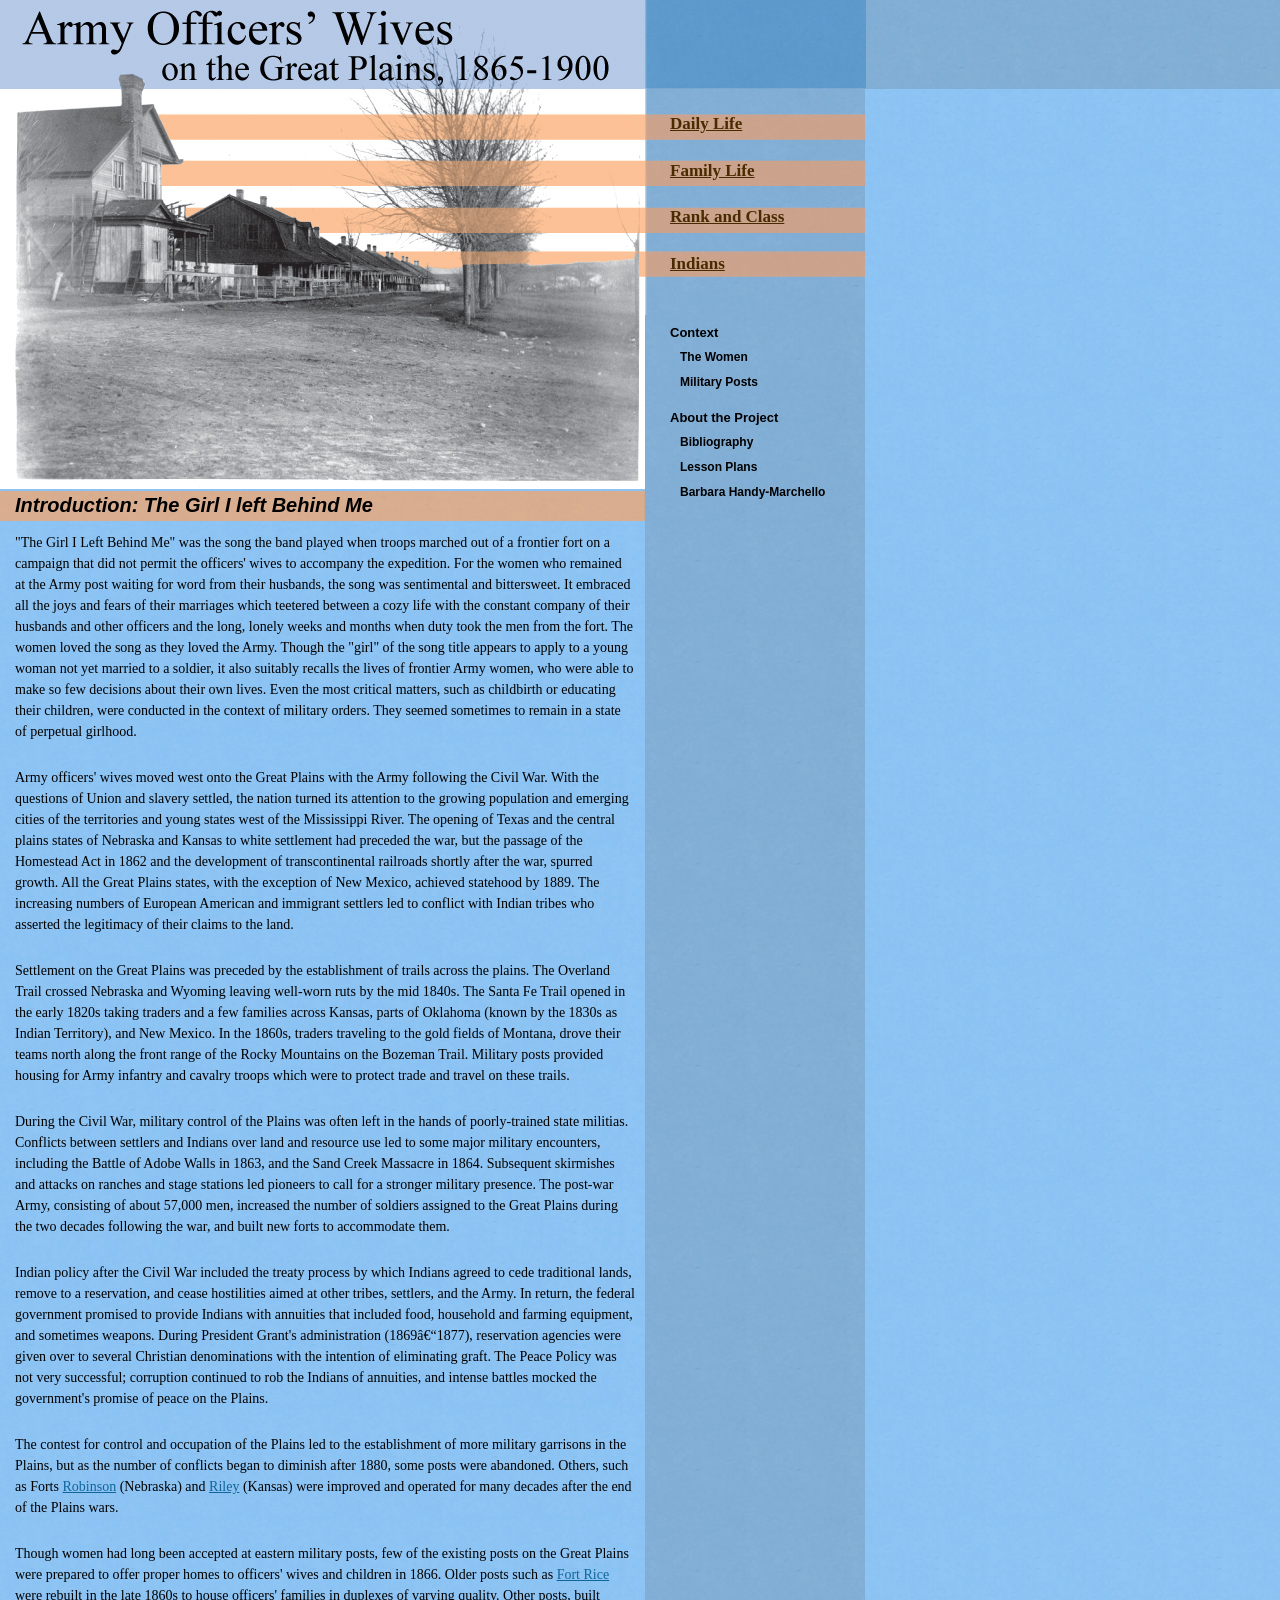
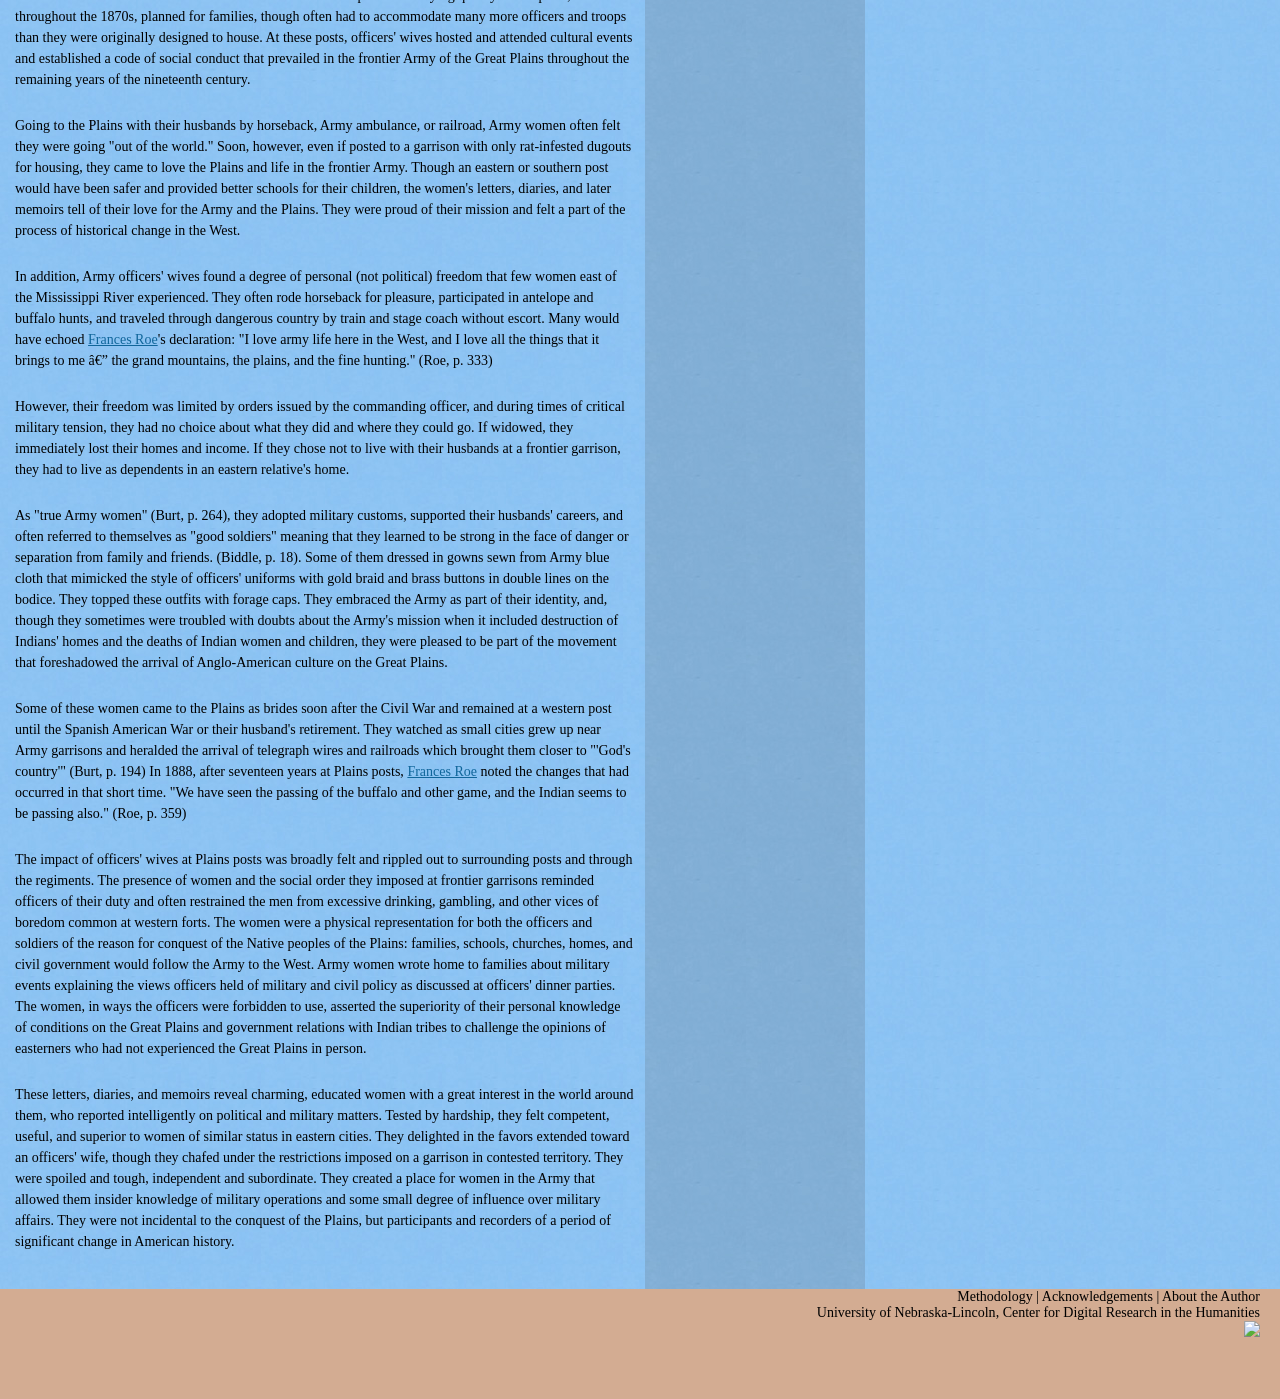
==== index.html @ 0c243e0d "init" ====
<!DOCTYPE html PUBLIC "-//W3C//DTD XHTML 1.0 Transitional//EN" "http://www.w3.org/TR/xhtml1/DTD/xhtml1-transitional.dtd">
<html xmlns="http://www.w3.org/1999/xhtml" xml:lang="en" lang="en">
<head>
<title>Army Officer's Wives on the Great Plains 1865-1900</title>
<meta http-equiv="Content-type" content="text/html; charset=utf-8" />

<link href="css/reset.css" rel="stylesheet" type="text/css" />
<link href="css/layout-front.css" rel="stylesheet" type="text/css" />
<link href="css/aow-front.css" rel="stylesheet" type="text/css" />


</head>
<body>

<div class="blue">
<div class="header">

<h1>Army Officer's Wives on the Great Plains </h1>
</div>
</div>
  
  <div id="page_margins">

    <div id="main">
      <div id="col1">
        <div id="col1_content" class="clearfix">
		<div class="content1">

</div>



<div class="content">

<div class="photo">
<h1> Main Photo </h1>
</div>

<div class="title">
<h1>
Introduction: The Girl I left Behind Me
</h1>
</div>


<p>"The Girl I Left Behind Me" was the song the band played when troops marched out of a frontier fort on a campaign that did not permit the officers' wives to accompany the expedition.  For the women who remained at the Army post waiting for word from their husbands, the song was sentimental and bittersweet.  It embraced all the joys and fears of their marriages which teetered between a cozy life with the constant company of their husbands and other officers and the long, lonely weeks and months when duty took the men from the fort.  The women loved the song as they loved the Army.  Though the "girl" of the song title appears to apply to a young woman not yet married to a soldier, it also suitably recalls the lives of frontier Army women, who were able to make so few decisions about their own lives.  Even the most critical matters, such as childbirth or educating their children, were conducted in the context of military orders. They seemed sometimes to remain in a state of perpetual girlhood.</p>

<p>Army officers' wives moved west onto the Great Plains with the Army following the Civil War.  With the questions of Union and slavery settled, the nation turned its attention to the growing population and emerging cities of the territories and young states west of the Mississippi River.  The opening of Texas and the central plains states of Nebraska and Kansas to white settlement had preceded the war, but the passage of the Homestead Act in 1862 and the development of transcontinental railroads shortly after the war, spurred growth.  All the Great Plains states, with the exception of New Mexico, achieved statehood by 1889.  The increasing numbers of European American and immigrant settlers led to conflict with Indian tribes who asserted the legitimacy of their claims to the land.</p>

<p>Settlement on the Great Plains was preceded by the establishment of trails across the plains.  The Overland Trail crossed Nebraska and Wyoming leaving well-worn ruts by the mid 1840s.  The Santa Fe Trail opened in the early 1820s taking traders and a few families across Kansas, parts of Oklahoma (known by the 1830s as Indian Territory), and New Mexico.  In the 1860s, traders traveling to the gold fields of Montana, drove their teams north along the front range of the Rocky Mountains on the Bozeman Trail.  Military posts provided housing for Army infantry and cavalry troops which were to protect trade and travel on these trails.</p>

<p>During the Civil War, military control of the Plains was often left in the hands of poorly-trained state militias.  Conflicts between settlers and Indians over land and resource use led to some major military encounters, including the Battle of Adobe Walls in 1863, and the Sand Creek Massacre in 1864.  Subsequent skirmishes and attacks on ranches and stage stations led pioneers to call for a stronger military presence.  The post-war Army, consisting of about 57,000 men, increased the number of soldiers assigned to the Great Plains during the two decades following the war, and built new forts to accommodate them.</p>

<p>Indian policy after the Civil War included the treaty process by which Indians agreed to cede traditional lands, remove to a reservation, and cease hostilities aimed at other tribes, settlers, and the Army.  In return, the federal government promised to provide Indians with annuities that included food, household and farming equipment, and sometimes weapons.  During President Grant's administration (1869â€“1877), reservation agencies were given over to several Christian denominations with the intention of eliminating graft.  The Peace Policy was not very successful; corruption continued to rob the Indians of annuities, and intense battles mocked the government's promise of peace on the Plains.</p>

<p>The contest for control and occupation of the Plains led to the establishment of more military garrisons in the Plains, but as the number of conflicts began to diminish after 1880, some posts were abandoned.  Others, such as Forts <a href="http://plainshumanities.unl.edu/army_officers_wives/military_posts#robinson" title="See Fort Description">Robinson</a> (Nebraska) and <a href="http://plainshumanities.unl.edu/army_officers_wives/military_posts#riley" title="See Fort Description">Riley</a> (Kansas) were improved and operated for many decades after the end of the Plains wars.</p>

<p>Though women had long been accepted at eastern military posts, few of the existing posts on the Great Plains were prepared to offer proper homes to officers' wives and children in 1866.  Older posts such as <a href="http://plainshumanities.unl.edu/army_officers_wives/military_posts#rice" title="See Fort Description">Fort Rice</a> were rebuilt in the late 1860s to house officers' families in duplexes of varying quality.  Other posts, built throughout the 1870s, planned for families, though often had to accommodate many more officers and troops than they were originally designed to house.  At these posts, officers' wives hosted and attended cultural events and established a code of social conduct that prevailed in the frontier Army of the Great Plains throughout the remaining years of the nineteenth century.</p> 

<p>Going to the Plains with their husbands by horseback, Army ambulance, or railroad, Army women often felt they were going "out of the world."  Soon, however, even if posted to a garrison with only rat-infested dugouts for housing, they came to love the Plains and life in the frontier Army.  Though an eastern or southern post would have been safer and provided better schools for their children, the women's letters, diaries, and later memoirs tell of their love for the Army and the Plains.   They were proud of their mission and felt a part of the process of historical change in the West.</p>

<p>In addition, Army officers' wives found a degree of personal (not political) freedom that few women east of the Mississippi River experienced.  They often rode horseback for pleasure, participated in antelope and buffalo hunts, and traveled through dangerous country by train and stage coach without escort.  Many would have echoed <a href="http://plainshumanities.unl.edu/army_officers_wives/biographies#roe.f" title="See Biorgraphy">Frances Roe</a>'s declaration: "I love army life here in the West, and I love all the things that it brings to me â€” the grand mountains, the plains, and the fine hunting." (Roe, p. 333)</p>

<p>However, their freedom was limited by orders issued by the commanding officer, and during times of critical military tension, they had no choice about what they did and where they could go.  If widowed, they immediately lost their homes and income.  If they chose not to live with their husbands at a frontier garrison, they had to live as dependents in an eastern relative's home.</p>

<p>As "true Army women" (Burt, p. 264), they adopted military customs, supported their husbands' careers, and often referred to themselves as "good soldiers" meaning that they learned to be strong in the face of danger or separation from family and friends. (Biddle, p. 18).  Some of them dressed in gowns sewn from Army blue cloth that mimicked the style of officers' uniforms with gold braid and brass buttons in double lines on the bodice.  They topped these outfits with forage caps.  They embraced the Army as part of their identity, and, though they sometimes were troubled with doubts about the Army's mission when it included destruction of Indians' homes and the deaths of Indian women and children, they were pleased to be part of the movement that foreshadowed the arrival of Anglo-American culture on the Great Plains.</p>

<p>Some of these women came to the Plains as brides soon after the Civil War and remained at a western post until the Spanish American War or their husband's retirement.  They watched as small cities grew up near Army garrisons and heralded the arrival of telegraph wires and railroads which brought them closer to "'God's country'" (Burt, p. 194)  In 1888, after seventeen years at Plains posts,  <a href="http://plainshumanities.unl.edu/army_officers_wives/biographies#roe.f" title="See Biorgraphy">Frances Roe</a> noted the changes that had occurred in that short time.  "We have seen the passing of the buffalo and other game, and the Indian seems to be passing also."  (Roe, p. 359)</p>

<p>The impact of officers' wives at Plains posts was broadly felt and rippled out to surrounding posts and through the regiments.  The presence of women and the social order they imposed at frontier garrisons reminded officers of their duty and often restrained the men from excessive drinking, gambling, and other vices of boredom common at western forts.  The women were a physical representation for both the officers and soldiers of the reason for conquest of the Native peoples of the Plains:  families, schools, churches, homes, and civil government would follow the Army to the West.  Army women wrote home to families about military events explaining the views officers held of military and civil policy as discussed at officers' dinner parties.  The women, in ways the officers were forbidden to use, asserted the superiority of their personal knowledge of conditions on the Great Plains and government relations with Indian tribes to challenge the opinions of easterners who had not experienced the Great Plains in person.</p>

<p>These letters, diaries, and memoirs reveal charming, educated women with a great interest in the world around them, who reported intelligently on political and military matters.  Tested by hardship, they felt competent, useful, and superior to women of similar status in eastern cities.  They delighted in the favors extended toward an officers' wife, though they chafed under the restrictions imposed on a garrison in contested territory.  They were spoiled and tough, independent and subordinate.  They created a place for women in the Army that allowed them insider knowledge of military operations and some small degree of influence over military affairs.  They were not incidental to the conquest of the Plains, but participants and recorders of a period of significant change in American history.</p>

</div>

        </div>
      </div>
      <div id="col3">
        <div id="col3_content" class="clearfix">

<div class="lists">
<div class="list1">
	<ul>
		<li><a href="daily_life/">Daily Life </a> </li>
		<li><a href="family_life/">Family Life</a></li>
		<li><a href="rank_and_class/">Rank and Class</a></li>
		<li><a href="indians/">Indians</a></li>
	</ul>
</div>

<div class="list2">

	<p class="bold">Context</p>

	<ul>
		<li><a href="biographies">The Women</a> </li>
		<li><a href="military_posts">Military Posts</a></li>

	</ul>
	
	<p class="bold">About the Project</p>
	
	<ul>
		<li><a href="bibliography">Bibliography</a></li>
		<li><a href="lesson_plans">Lesson Plans</a></li>
		<li><a href="http://plainshumanities.unl.edu/army_officers_wives/about/barbara_handy-marchello">Barbara Handy-Marchello</a></li>
	</ul>
	
</div>
<div style="clear: both;"></div>
</div>

        </div>
       
      </div>
    </div>
    
  </div>
  <!--<div class="ne">
  <img src="../../adam/army wives/vectors/ne.jpg"  />
  </div>-->
<div class="footer"><h4><a href="http://plainshumanities.unl.edu/army_officers_wives/about/methodology">Methodology</a> | 
	<a href="http://plainshumanities.unl.edu/army_officers_wives/about/acknowledgements">Acknowledgements</a> | 
	<a href="http://plainshumanities.unl.edu/army_officers_wives/about/barbara_handy-marchello">About the Author</a></h4><h4><a href="http://www.unl.edu">University of Nebraska-Lincoln</a>, <a href="http://cdrh.unl.edu">Center for Digital Research in the Humanities</a></h4><img src="http://plainshumanities.unl.edu/army_officers_wives/web-images/unl_logo.gif" class="right"/></div>

</body>
</html>
---- css/layout-front.css ----
@charset "UTF-8";
/**
 * "Yet Another Multicolumn Layout" - (X)HTML/CSS Framework
 * (en) Template for designing a screen layout
 * (de) Gestaltungsvorlage fr die Erstellung eines Screenlayouts
 *
 * @file		basemod_draft.css
 * @creator		YAML Builder v0.3 Preview
 * @link		http://builder.yaml.de
 */

@media all
{
 /**
  * Design of the Basic Layout | Gestaltung des YAML Basis-Layouts
  *
  * @section layout-basics
  */

  /* Page margins and background | Randbereiche & Seitenhintergrund */
  body {  }

  /* Layout: Width, Background, Border | Layout: Breite, Hintergrund, Rahmen */
  #page_margins { width: 865px; min-width: 740px; max-width: 90em }
  #header {   }
  #topnav {   }
  #footer {   }


 /**
  * Formatting of the Content Area | Formatierung der Inhaltsbereichs
  *
  * @section layout-main
  */

  #col1 { float: left; width:645px}
  #col2 { display:none}
  #col3 { width: auto; margin-left:645px; height:100%}
  #col1_content { padding: 0 0px 0 0px }
  #col3_content { padding: 0 0px 0 0px }


 /**
  * Design of Additional Layout Elements | Gestaltung weiterer Layoutelemente
  *
  * @section layout-misc
  */

}
---- css/aow-front.css ----
/* CSS Document */
/* army wives 1st page */

div.header {height:89px; background:url(../web-images/headeralt.jpg) top left no-repeat }
div.blue {background:url(../web-images/darkblue.jpg) repeat }
div.header h1 {display:none}
div.header h3 {display:none}
body { color:#000000; font-family:"Times New Roman", Times, serif;  background:url(../web-images/blue.jpg) repeat; background-color:#88C2E6 } 

div.lists {height:2800px}

div.list2 {font:Arial, Helvetica, sans-serif; font-size:12px}
div.photo { width:645px; height:400px; background:url(../web-images/photo.jpg) top left no-repeat}
div.photo h1 { display:none}
div.title {width:645px; height:33px; background:url(../web-images/title.jpg) left no-repeat}
div.title h1 {font-family:Arial, Helvetica, sans-serif; font-style:italic; font-weight:bold; font-size:20px; padding-left:15px; padding-top:5px}
div.content p {font-size:14px; padding:10px 10px 15px 15px; line-height:1.5em}
div.lists {background:url(../web-images/darkblue.jpg) repeat}
div.list1 a:link {color:#492B01}
div.list1 a:visited {color:#492B01}
div.list1 a:hover {color:#FFFFFF}
div.list1 {background:url(../web-images/lines.jpg)}
div.list1 li{height:23.5px; margin-bottom:23px}
div.list1 {padding-top:25px; padding-left:25px; font-size:17px; font-weight:bold; padding-bottom:15px}
div.list2  li{height:25px; margin-left:10px; font-family:Arial, Helvetica, sans-serif; font-weight:bold}
div.list2 a:link {color:#000000; text-decoration:none}
div.list2 a:visited {color:#3e2f18; text-decoration:none}
div.list2 a:hover {color:#FFFFFF; text-decoration:underline}
div.list2 {padding-left:25px}
/*div.ne {margin-top:-70; float:right}*/




div.footer {background-color:#D3AC92; font-size:14px; clear:both; text-align:right; padding-right:20px; height: 110px;}
div.footer a {text-decoration:none}
div.footer a:link {color:#000000}
div.footer a:visited {color:#000000}
div.footer a:hover {color:#FFFFFF}

p.bold {font-family:Arial, Helvetica, sans-serif; font-weight:bold; margin:10px 0px 10px 0px; font-size:13px}
div.content a:link {color:#10669b}
div.content a:visited {color:#00568b}
div.content a:hover {color:#d2e8f6}
.right {float: right}
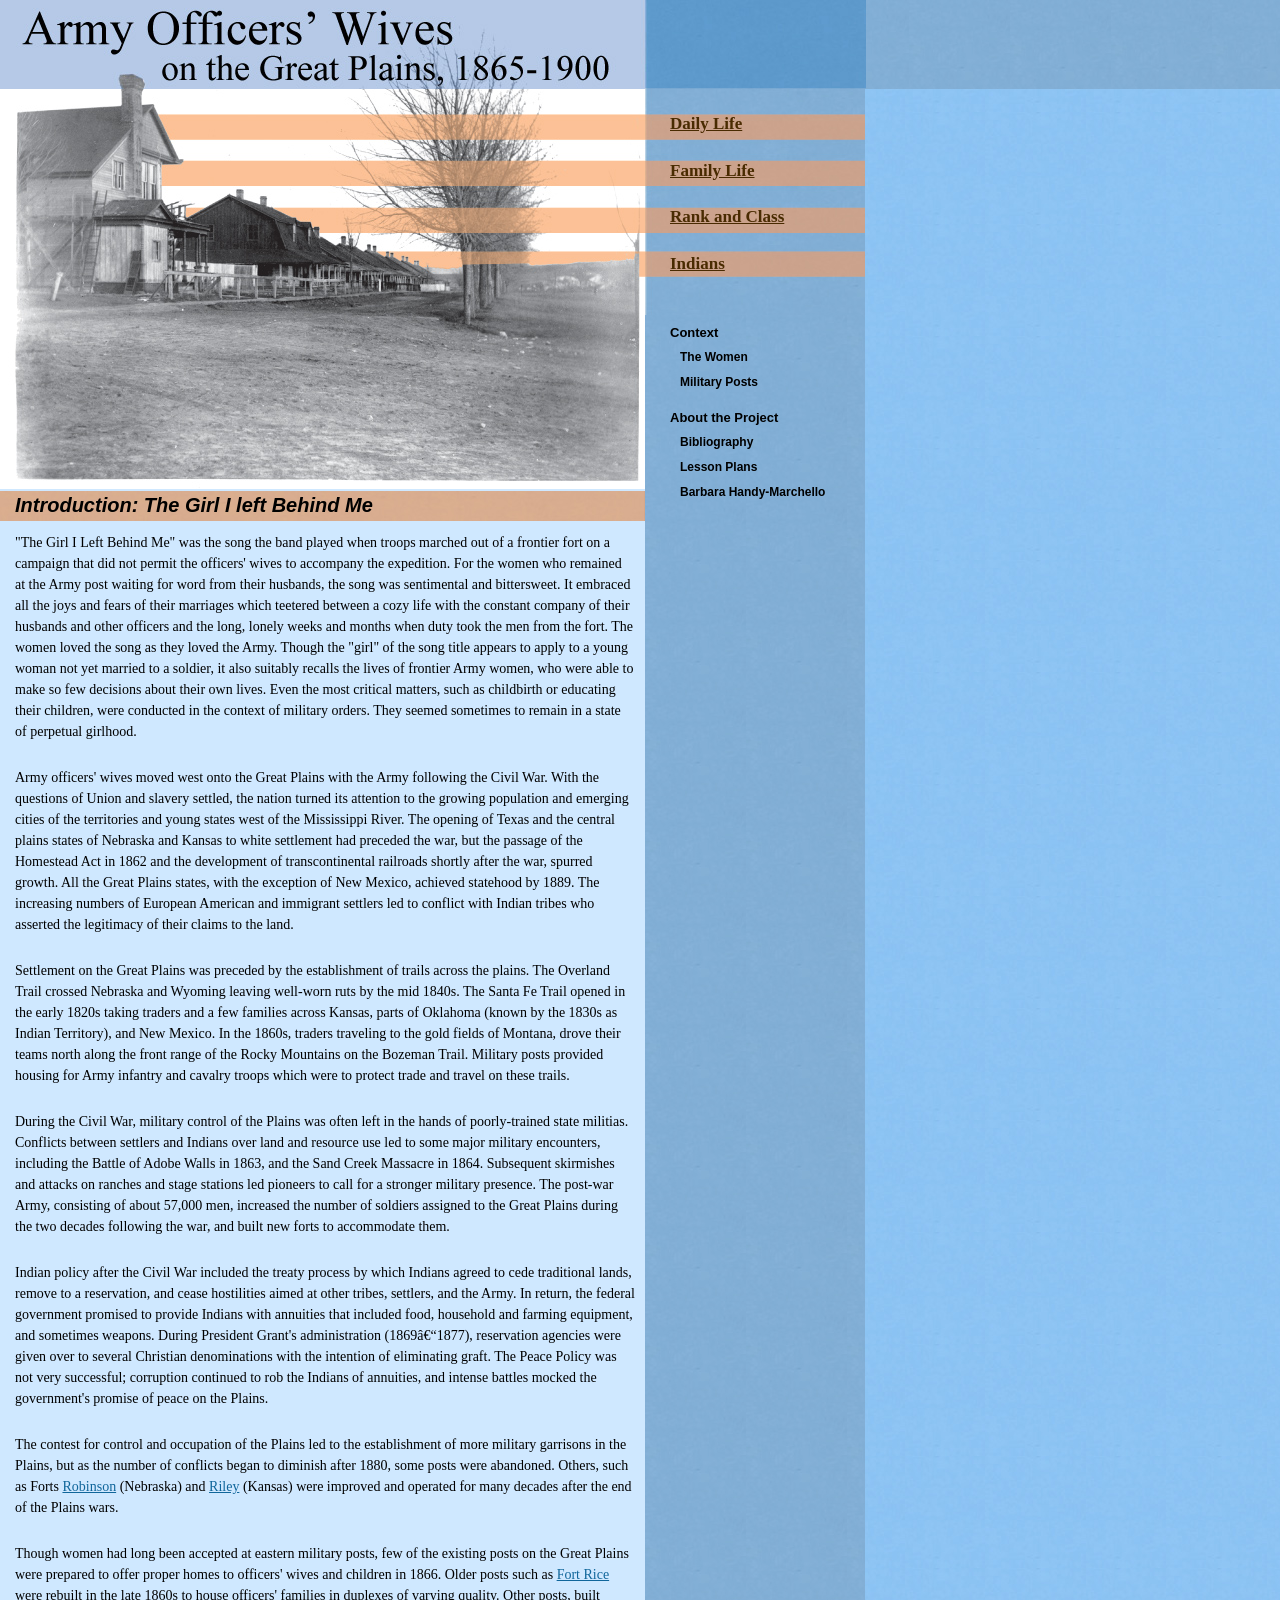
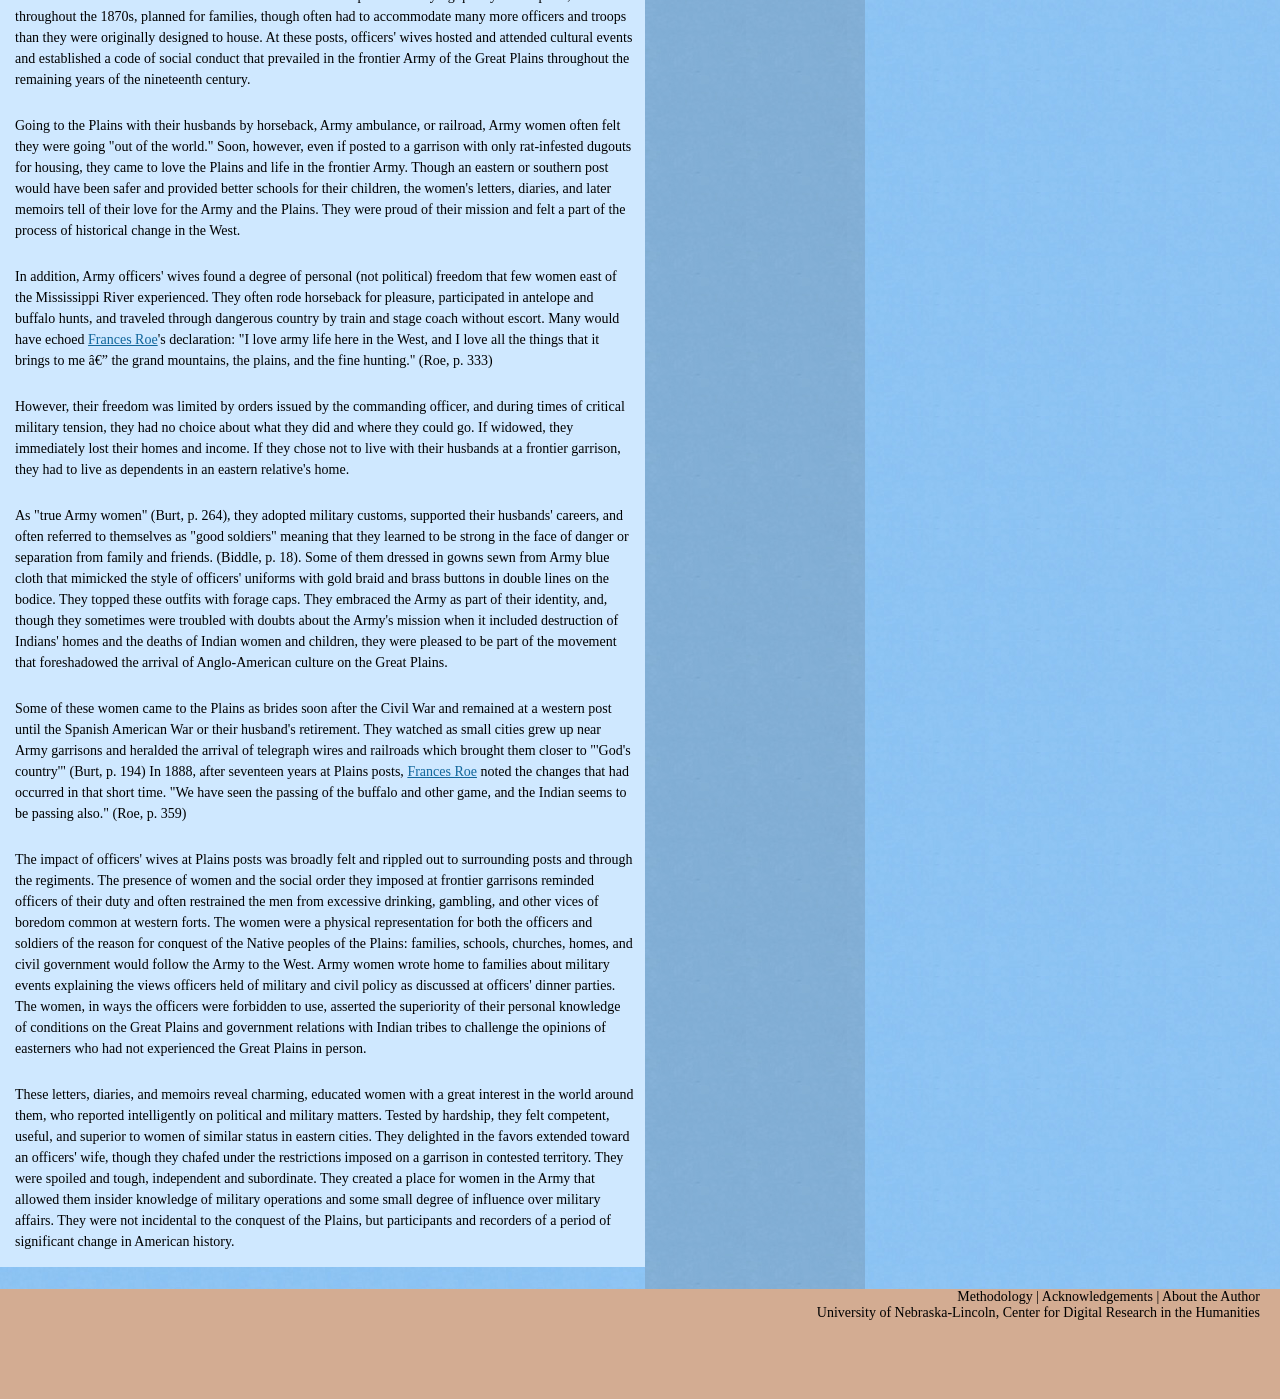
==== commit 812d4d07: "Fix home colors and headings" ====
--- a/index.html
+++ b/index.html
@@ -12,14 +12,15 @@
 </head>
 <body>
 
-<div class="blue">
+<header class="blue">
 <div class="header">
+<a class="sr-only sr-only-focusable skip-link" href="#main">Skip to main content</a>
 
 <h1>Army Officer's Wives on the Great Plains </h1>
 </div>
-</div>
+</header>
   
-  <div id="page_margins">
+  <main id="page_margins">
 
     <div id="main">
       <div id="col1">
@@ -33,7 +34,7 @@
 <div class="content">
 
 <div class="photo">
-<h1> Main Photo </h1>
+	&nbsp;
 </div>
 
 <div class="title">
@@ -115,13 +116,10 @@
       </div>
     </div>
     
-  </div>
-  <!--<div class="ne">
-  <img src="../../adam/army wives/vectors/ne.jpg"  />
-  </div>-->
-<div class="footer"><h4><a href="http://plainshumanities.unl.edu/army_officers_wives/about/methodology">Methodology</a> | 
+  </main>
+<footer class="footer"><p><a href="http://plainshumanities.unl.edu/army_officers_wives/about/methodology">Methodology</a> | 
 	<a href="http://plainshumanities.unl.edu/army_officers_wives/about/acknowledgements">Acknowledgements</a> | 
-	<a href="http://plainshumanities.unl.edu/army_officers_wives/about/barbara_handy-marchello">About the Author</a></h4><h4><a href="http://www.unl.edu">University of Nebraska-Lincoln</a>, <a href="http://cdrh.unl.edu">Center for Digital Research in the Humanities</a></h4><img src="http://plainshumanities.unl.edu/army_officers_wives/web-images/unl_logo.gif" class="right"/></div>
+	<a href="http://plainshumanities.unl.edu/army_officers_wives/about/barbara_handy-marchello">About the Author</a></p><p><a href="http://www.unl.edu">University of Nebraska-Lincoln</a>, <a href="http://cdrh.unl.edu">Center for Digital Research in the Humanities</a></p><img src="http://plainshumanities.unl.edu/army_officers_wives/web-images/unl_logo.gif" class="right" alt="" role="presentation"/></footer>
 
 </body>
 </html>
--- a/css/aow-front.css
+++ b/css/aow-front.css
@@ -1,45 +1,80 @@
 /* CSS Document */
 /* army wives 1st page */
 
-div.header {height:89px; background:url(../web-images/headeralt.jpg) top left no-repeat }
-div.blue {background:url(../web-images/darkblue.jpg) repeat }
-div.header h1 {display:none}
-div.header h3 {display:none}
+.header {height:89px; background:url(../web-images/headeralt.jpg) top left no-repeat }
+.blue {background:url(../web-images/darkblue.jpg) repeat }
+.header h1 {display:none}
+.header h3 {display:none}
 body { color:#000000; font-family:"Times New Roman", Times, serif;  background:url(../web-images/blue.jpg) repeat; background-color:#88C2E6 } 
 
-div.lists {height:2800px}
+.lists {height:2800px}
 
-div.list2 {font:Arial, Helvetica, sans-serif; font-size:12px}
-div.photo { width:645px; height:400px; background:url(../web-images/photo.jpg) top left no-repeat}
-div.photo h1 { display:none}
-div.title {width:645px; height:33px; background:url(../web-images/title.jpg) left no-repeat}
-div.title h1 {font-family:Arial, Helvetica, sans-serif; font-style:italic; font-weight:bold; font-size:20px; padding-left:15px; padding-top:5px}
-div.content p {font-size:14px; padding:10px 10px 15px 15px; line-height:1.5em}
-div.lists {background:url(../web-images/darkblue.jpg) repeat}
-div.list1 a:link {color:#492B01}
-div.list1 a:visited {color:#492B01}
-div.list1 a:hover {color:#FFFFFF}
-div.list1 {background:url(../web-images/lines.jpg)}
-div.list1 li{height:23.5px; margin-bottom:23px}
-div.list1 {padding-top:25px; padding-left:25px; font-size:17px; font-weight:bold; padding-bottom:15px}
-div.list2  li{height:25px; margin-left:10px; font-family:Arial, Helvetica, sans-serif; font-weight:bold}
-div.list2 a:link {color:#000000; text-decoration:none}
-div.list2 a:visited {color:#3e2f18; text-decoration:none}
-div.list2 a:hover {color:#FFFFFF; text-decoration:underline}
-div.list2 {padding-left:25px}
-/*div.ne {margin-top:-70; float:right}*/
+.list2 {font:Arial, Helvetica, sans-serif; font-size:12px}
+.photo { width:645px; height:400px; background:url(../web-images/photo.jpg) top left no-repeat}
+.title {width:645px; height:33px; background:url(../web-images/title.jpg) left no-repeat}
+.title h1, .title h2 {font-family:Arial, Helvetica, sans-serif; font-style:italic; font-weight:bold; font-size:20px; padding-left:15px; padding-top:5px}
+.content {background-color: #cfe8ff;}
+.content p {font-size:14px; padding:10px 10px 15px 15px; line-height:1.5em}
+.lists {background:url(../web-images/darkblue.jpg) repeat}
+.list1 a:link {color:#492B01}
+.list1 a:visited {color:#492B01}
+.list1 a:hover {color:#1D1202; text-decoration: underline; text-decoration-thickness: 2px; text-decoration-color: #492B01;}
+.list1 {background:url(../web-images/lines.jpg)}
+.list1 li{height:23.5px; margin-bottom:23px}
+.list1 {padding-top:25px; padding-left:25px; font-size:17px; font-weight:bold; padding-bottom:15px}
+.list2  li{height:25px; margin-left:10px; font-family:Arial, Helvetica, sans-serif; font-weight:bold}
+.list2 a:link {color:#000000; text-decoration:none}
+.list2 a:visited {color:#3e2f18; text-decoration:none}
+.list2 a:hover {color:#1D1202; text-decoration:underline; text-decoration-thickness: 2px;}
+.list2 {padding-left:25px}
+/*.ne {margin-top:-70; float:right}*/
 
 
 
 
-div.footer {background-color:#D3AC92; font-size:14px; clear:both; text-align:right; padding-right:20px; height: 110px;}
-div.footer a {text-decoration:none}
-div.footer a:link {color:#000000}
-div.footer a:visited {color:#000000}
-div.footer a:hover {color:#FFFFFF}
+.footer {background-color:#D3AC92; font-size:14px; clear:both; text-align:right; padding-right:20px; height: 110px;}
+.footer a {text-decoration:none}
+.footer a:link {color:#000000}
+.footer a:visited {color:#000000}
+.footer a:hover {color:#1D1202; text-decoration: underline; text-decoration-thickness: 2px; }
 
 p.bold {font-family:Arial, Helvetica, sans-serif; font-weight:bold; margin:10px 0px 10px 0px; font-size:13px}
-div.content a:link {color:#10669b}
-div.content a:visited {color:#00568b}
-div.content a:hover {color:#d2e8f6}
-.right {float: right}+.content a:link {color:#10669b}
+.content a:visited {color:#00568b}
+.content a:hover {color:#d2e8f6}
+.right {float: right}
+
+
+/* /////////////////
+Accessibility Fixes
+///////////////// */
+
+/* Skip to main content link */
+.sr-only {
+  position: absolute;
+  width: 1px;
+  height: 1px;
+  padding: 0;
+  margin: -1px;
+  overflow: hidden;
+  clip: rect(0, 0, 0, 0);
+  border: 0;
+}
+
+.sr-only-focusable:active, .sr-only-focusable:focus {
+  position: static;
+  width: auto;
+  height: auto;
+  margin: 0;
+  overflow: visible;
+  clip: auto;
+}
+
+a.sr-only-focusable:hover, a.sr-only-focusable:focus {
+  color: #345c87;
+  text-decoration: underline;
+}
+
+a.sr-only.skip-link {
+  background-color: white;
+}
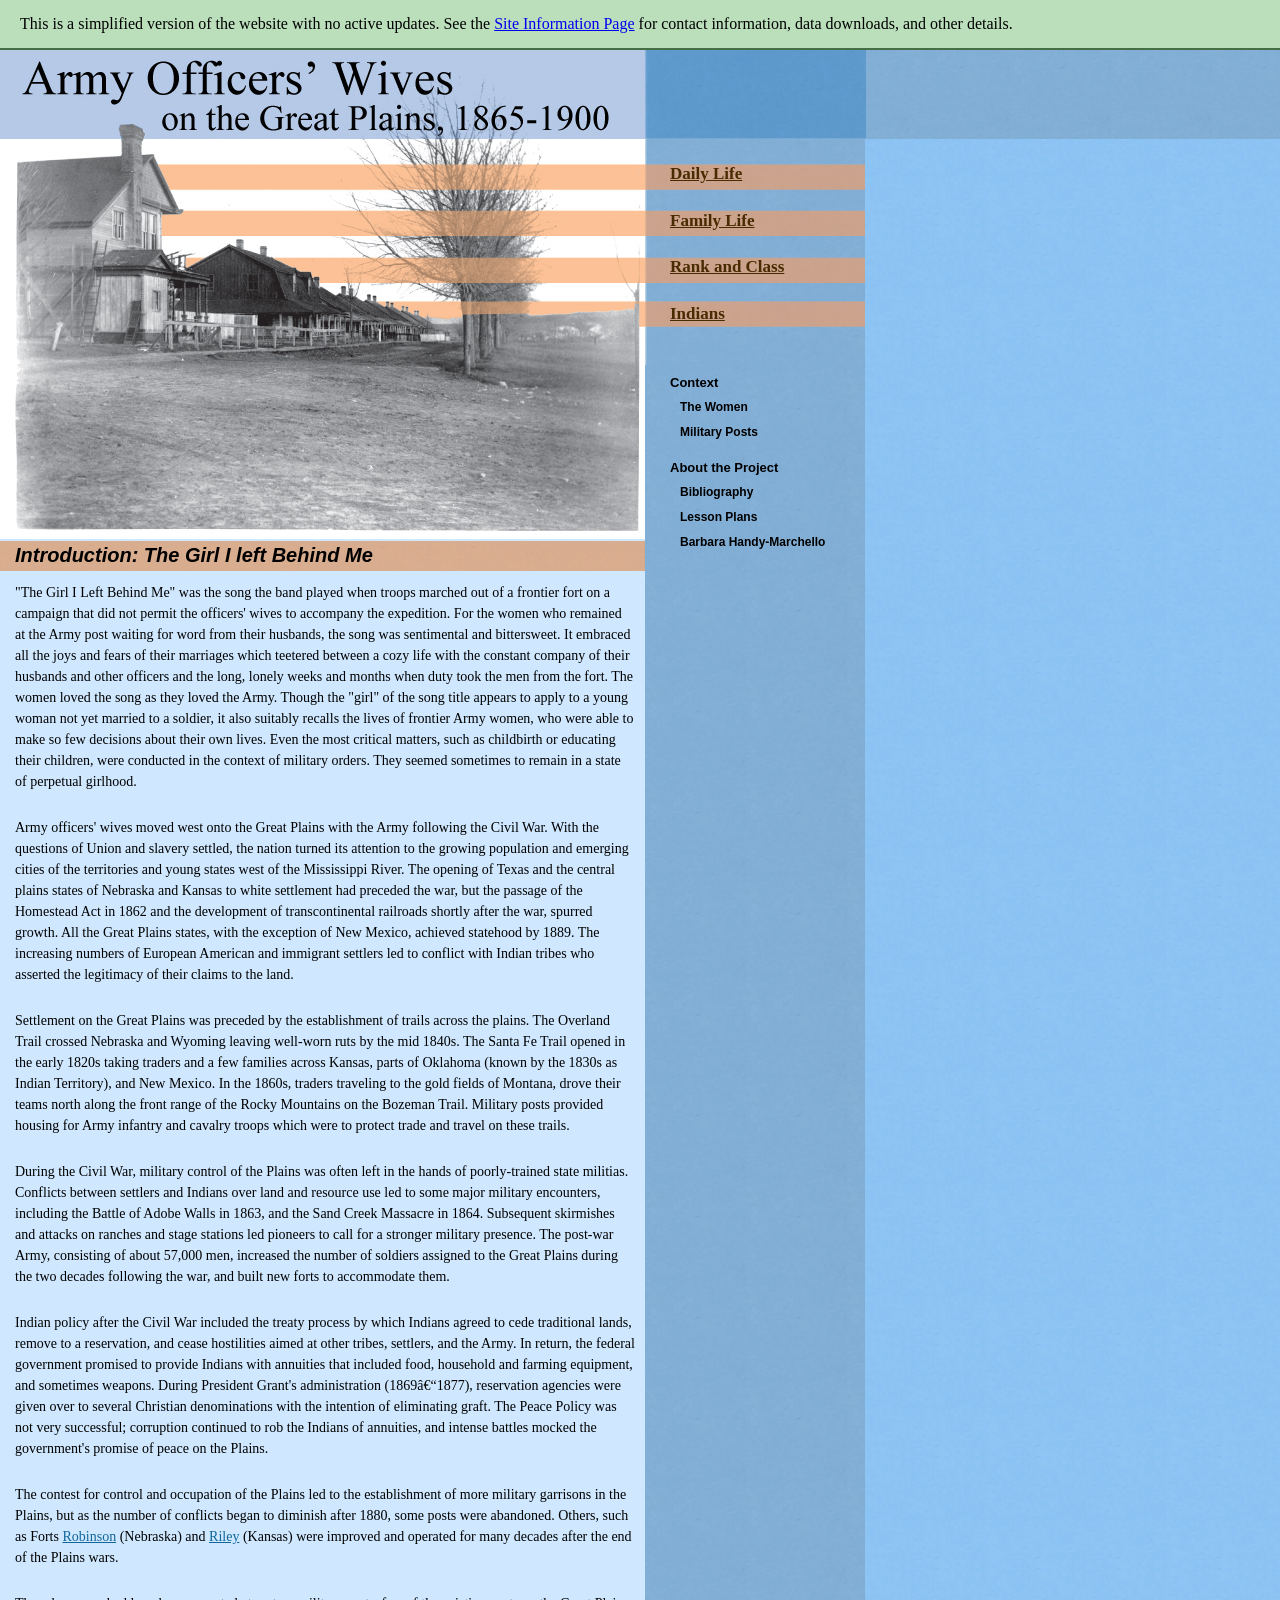
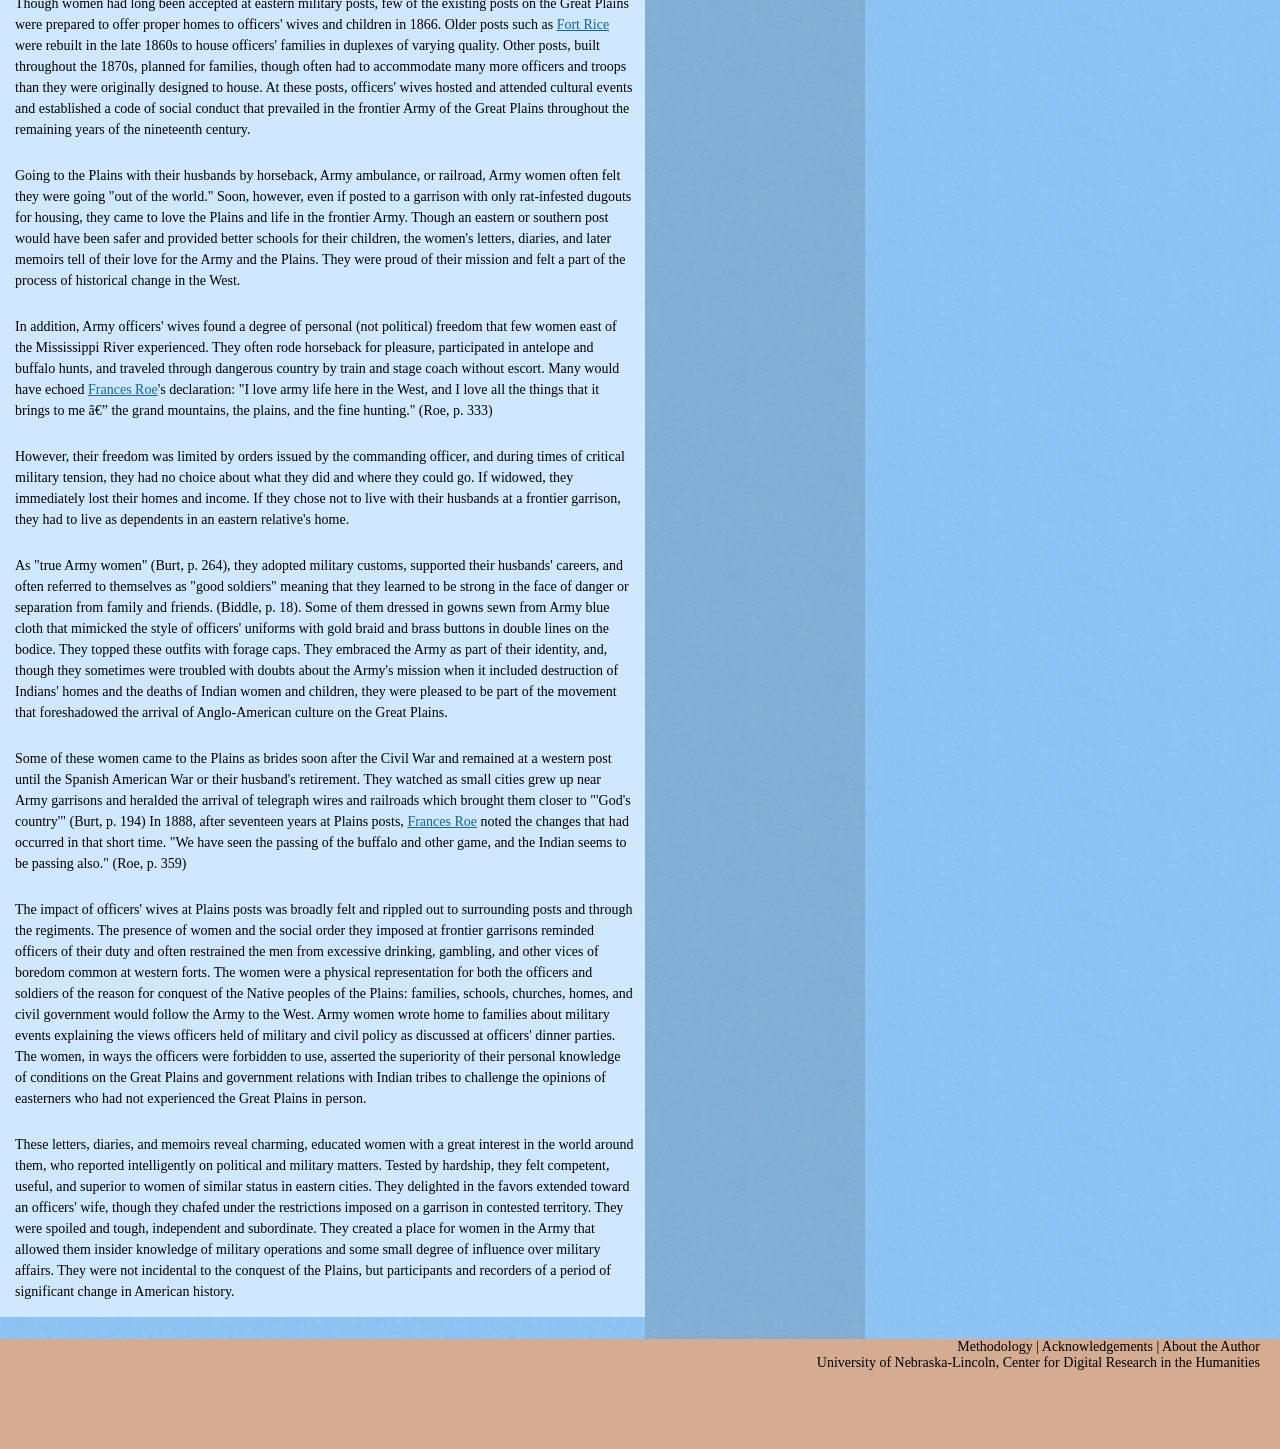
==== commit ae0df863: "Add static site notification banner" ====
--- a/index.html
+++ b/index.html
@@ -13,10 +13,15 @@
 <body>
 
 <header class="blue">
+  <div class="green-banner-wrapper">
+    <div class="green-banner">
+      <p>This is a simplified version of the website with no active updates. See the <a href="#">Site Information Page</a> for contact information, data downloads, and other details. </p>
+    </div>
+  </div>
 <div class="header">
 <a class="sr-only sr-only-focusable skip-link" href="#main">Skip to main content</a>
 
-<h1>Army Officer's Wives on the Great Plains </h1>
+<span class="sr-only">Army Officer's Wives on the Great Plains </span>
 </div>
 </header>
   
@@ -38,7 +43,7 @@
 </div>
 
 <div class="title">
-<h1>
+<h1><span class="sr-only">Army Officer's Wives on the Great Plains </span>
 Introduction: The Girl I left Behind Me
 </h1>
 </div>
--- a/css/aow-front.css
+++ b/css/aow-front.css
@@ -3,8 +3,6 @@
 
 .header {height:89px; background:url(../web-images/headeralt.jpg) top left no-repeat }
 .blue {background:url(../web-images/darkblue.jpg) repeat }
-.header h1 {display:none}
-.header h3 {display:none}
 body { color:#000000; font-family:"Times New Roman", Times, serif;  background:url(../web-images/blue.jpg) repeat; background-color:#88C2E6 } 
 
 .lists {height:2800px}
@@ -18,14 +16,14 @@
 .lists {background:url(../web-images/darkblue.jpg) repeat}
 .list1 a:link {color:#492B01}
 .list1 a:visited {color:#492B01}
-.list1 a:hover {color:#1D1202; text-decoration: underline; text-decoration-thickness: 2px; text-decoration-color: #492B01;}
+.list1 a:hover {color:#1D1202; text-decoration: underline 2px #1D1202;}
 .list1 {background:url(../web-images/lines.jpg)}
 .list1 li{height:23.5px; margin-bottom:23px}
 .list1 {padding-top:25px; padding-left:25px; font-size:17px; font-weight:bold; padding-bottom:15px}
 .list2  li{height:25px; margin-left:10px; font-family:Arial, Helvetica, sans-serif; font-weight:bold}
 .list2 a:link {color:#000000; text-decoration:none}
 .list2 a:visited {color:#3e2f18; text-decoration:none}
-.list2 a:hover {color:#1D1202; text-decoration:underline; text-decoration-thickness: 2px;}
+.list2 a:hover {color:#1D1202; text-decoration: underline 2px #1D1202;}
 .list2 {padding-left:25px}
 /*.ne {margin-top:-70; float:right}*/
 
@@ -36,12 +34,12 @@
 .footer a {text-decoration:none}
 .footer a:link {color:#000000}
 .footer a:visited {color:#000000}
-.footer a:hover {color:#1D1202; text-decoration: underline; text-decoration-thickness: 2px; }
+.footer a:hover {color:#1D1202; text-decoration: underline 2px #1D1202;}
 
 p.bold {font-family:Arial, Helvetica, sans-serif; font-weight:bold; margin:10px 0px 10px 0px; font-size:13px}
 .content a:link {color:#10669b}
 .content a:visited {color:#00568b}
-.content a:hover {color:#d2e8f6}
+.content a:hover {color:#003454; text-decoration: underline #003454 2px;}
 .right {float: right}
 
 
@@ -78,3 +76,34 @@
 a.sr-only.skip-link {
   background-color: white;
 }
+
+
+.green-banner-wrapper {
+    max-width: 100%;
+}
+
+.green-banner {
+  background-color: #bbdfbb;
+  border-bottom: 2px solid #466f46;
+  padding: 15px 20px;
+}
+
+.green-banner p {
+  margin: 0;
+}
+
+.green-banner p a,
+.green-banner p a:visited {
+  color: #0000EE;
+  background: none;
+  margin: 0;
+  padding: 0;
+  text-decoration: underline;
+}
+
+.green-banner p a:hover {
+  background: none;
+  color: #010194;
+  margin: 0;
+  padding: 0;
+}
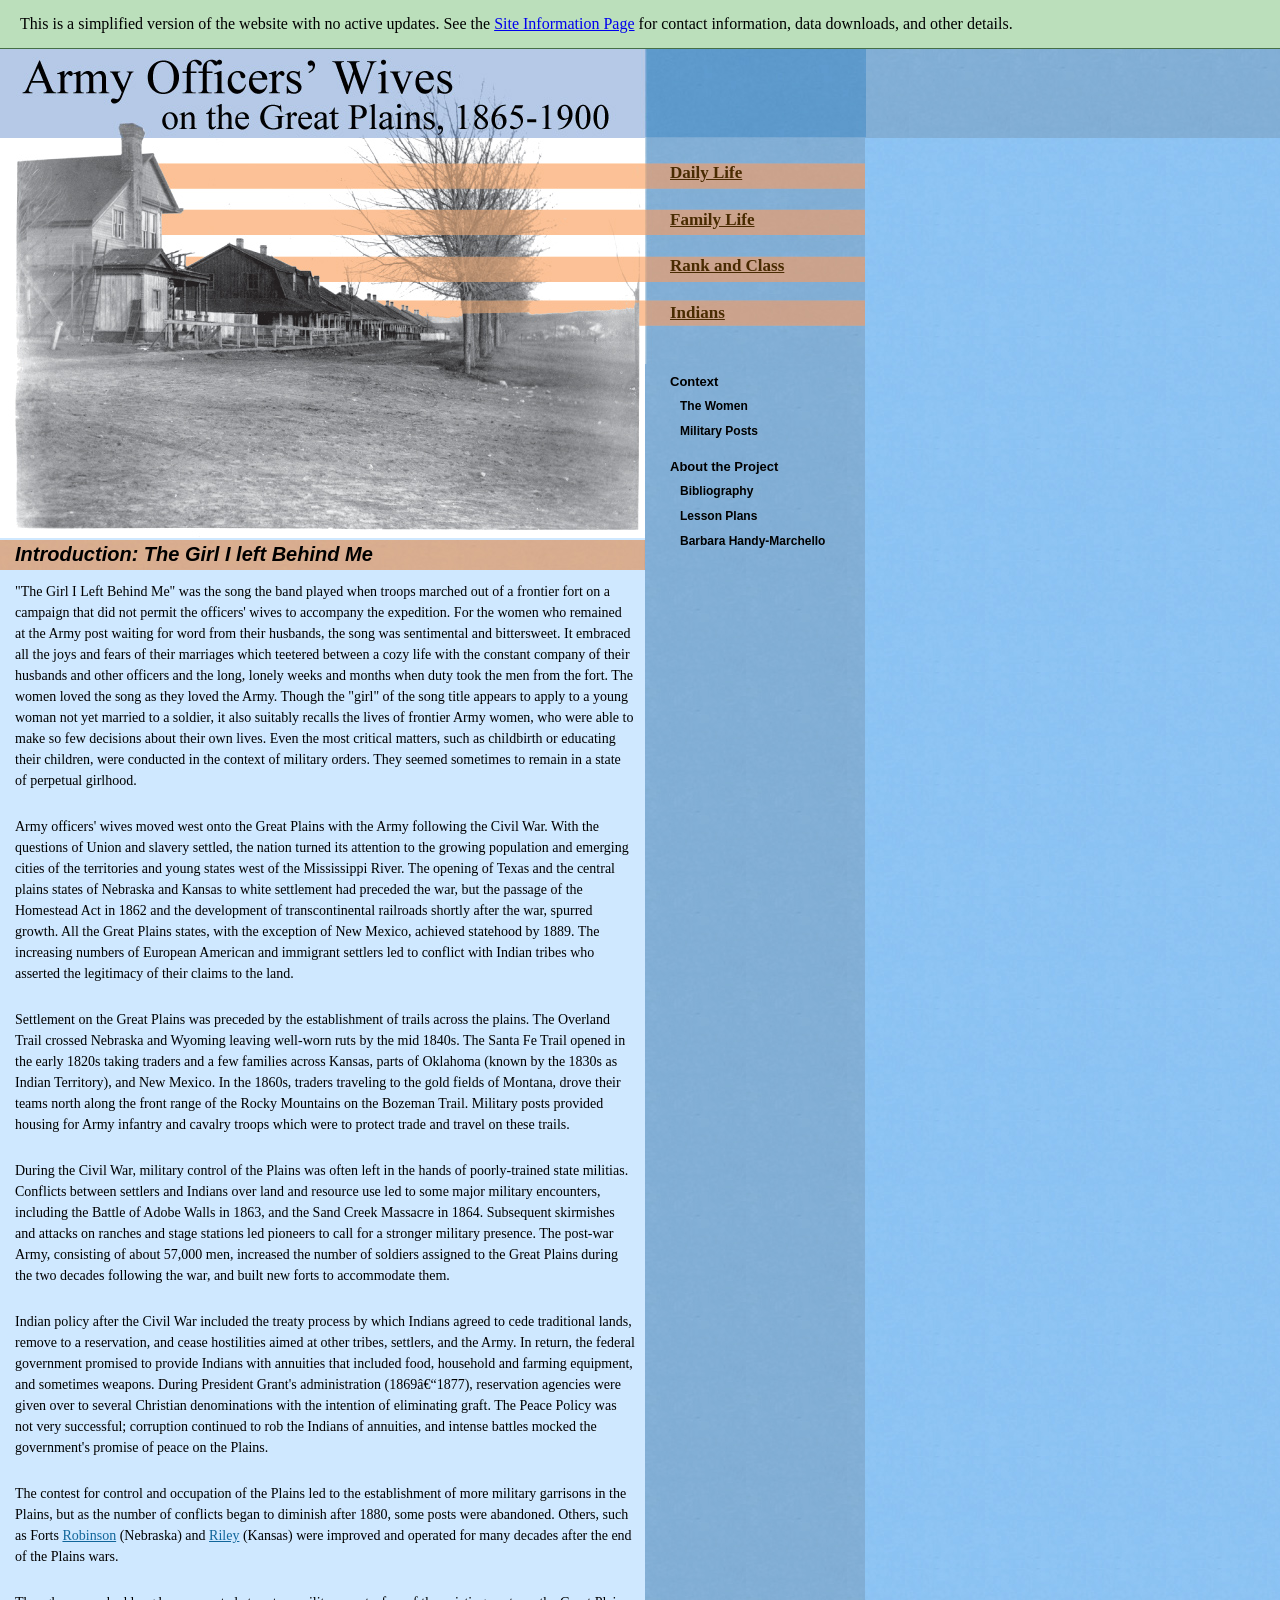
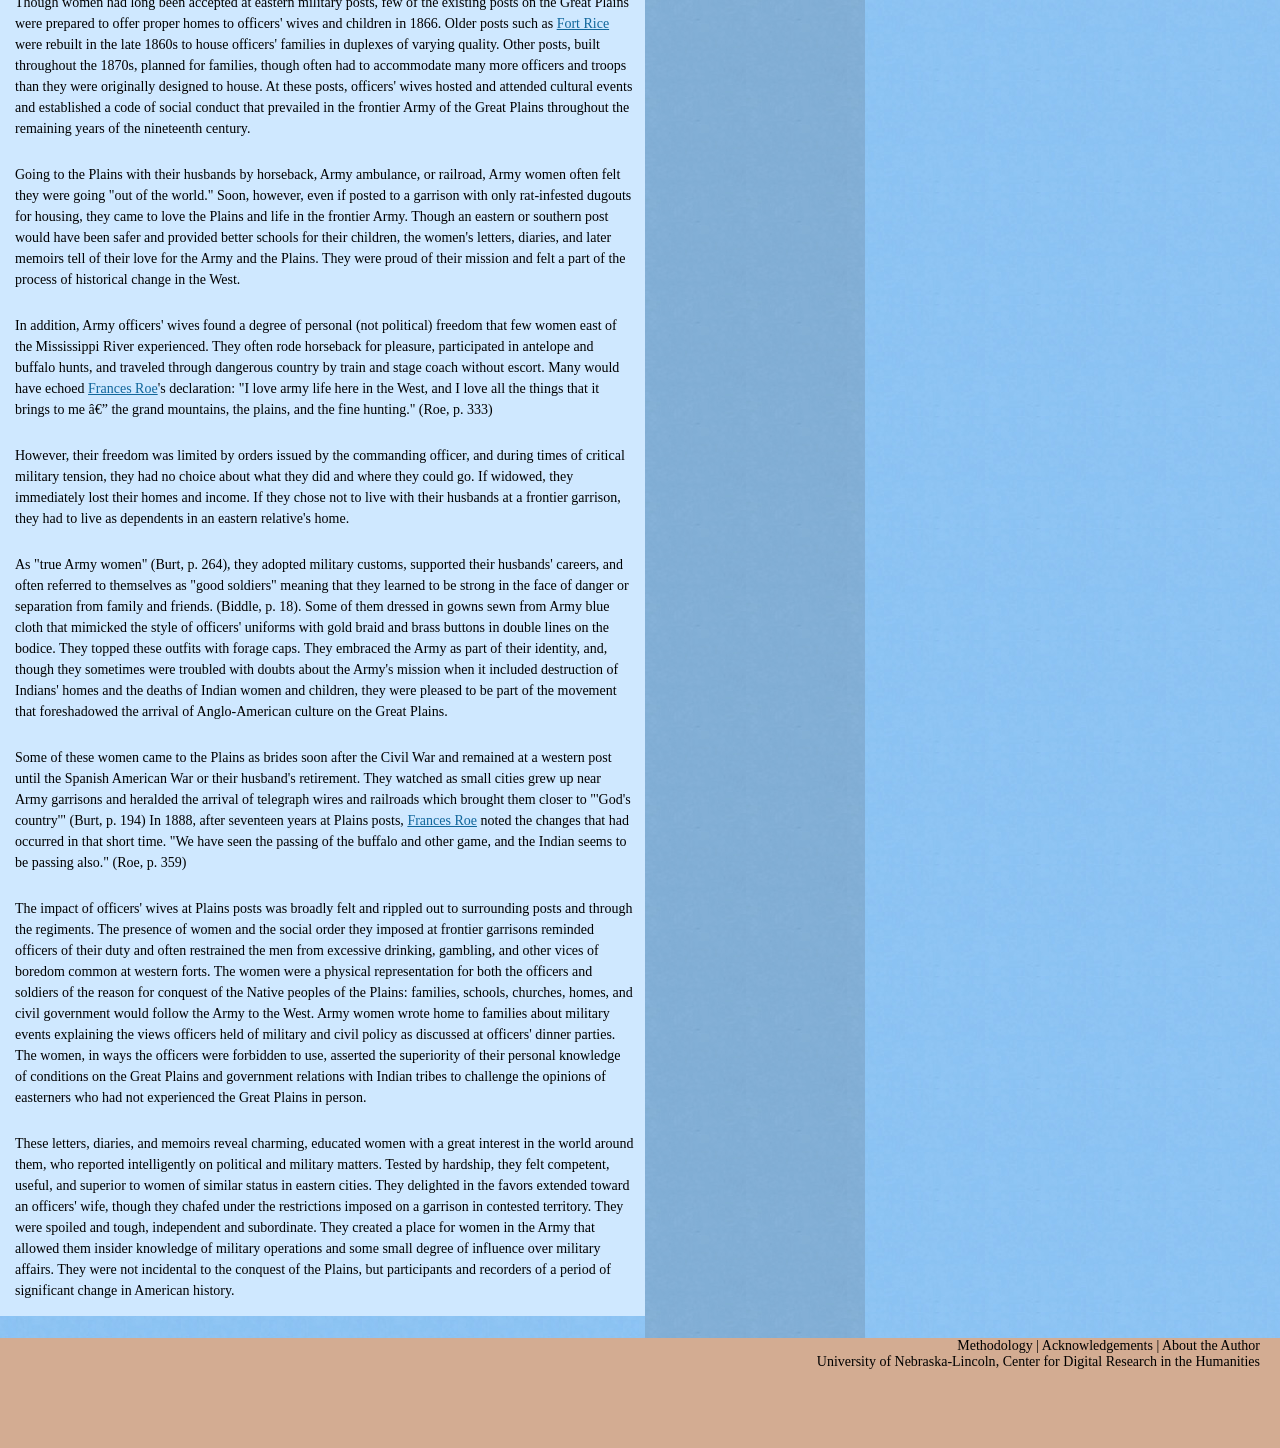
==== commit 75fc4853: "Standardize static site banner to match other sites" ====
--- a/index.html
+++ b/index.html
@@ -13,8 +13,8 @@
 <body>
 
 <header class="blue">
-  <div class="green-banner-wrapper">
-    <div class="green-banner">
+  <div class="static-banner-wrapper">
+    <div class="static-banner">
       <p>This is a simplified version of the website with no active updates. See the <a href="#">Site Information Page</a> for contact information, data downloads, and other details. </p>
     </div>
   </div>
--- a/css/aow-front.css
+++ b/css/aow-front.css
@@ -77,23 +77,22 @@
   background-color: white;
 }
 
-
-.green-banner-wrapper {
+.static-banner-wrapper {
     max-width: 100%;
 }
 
-.green-banner {
+.static-banner {
   background-color: #bbdfbb;
-  border-bottom: 2px solid #466f46;
+  border-bottom: 1px solid #466f46;
   padding: 15px 20px;
 }
 
-.green-banner p {
+.static-banner p {
   margin: 0;
 }
 
-.green-banner p a,
-.green-banner p a:visited {
+.static-banner p a,
+.static-banner p a:visited {
   color: #0000EE;
   background: none;
   margin: 0;
@@ -101,7 +100,7 @@
   text-decoration: underline;
 }
 
-.green-banner p a:hover {
+.static-banner p a:hover {
   background: none;
   color: #010194;
   margin: 0;
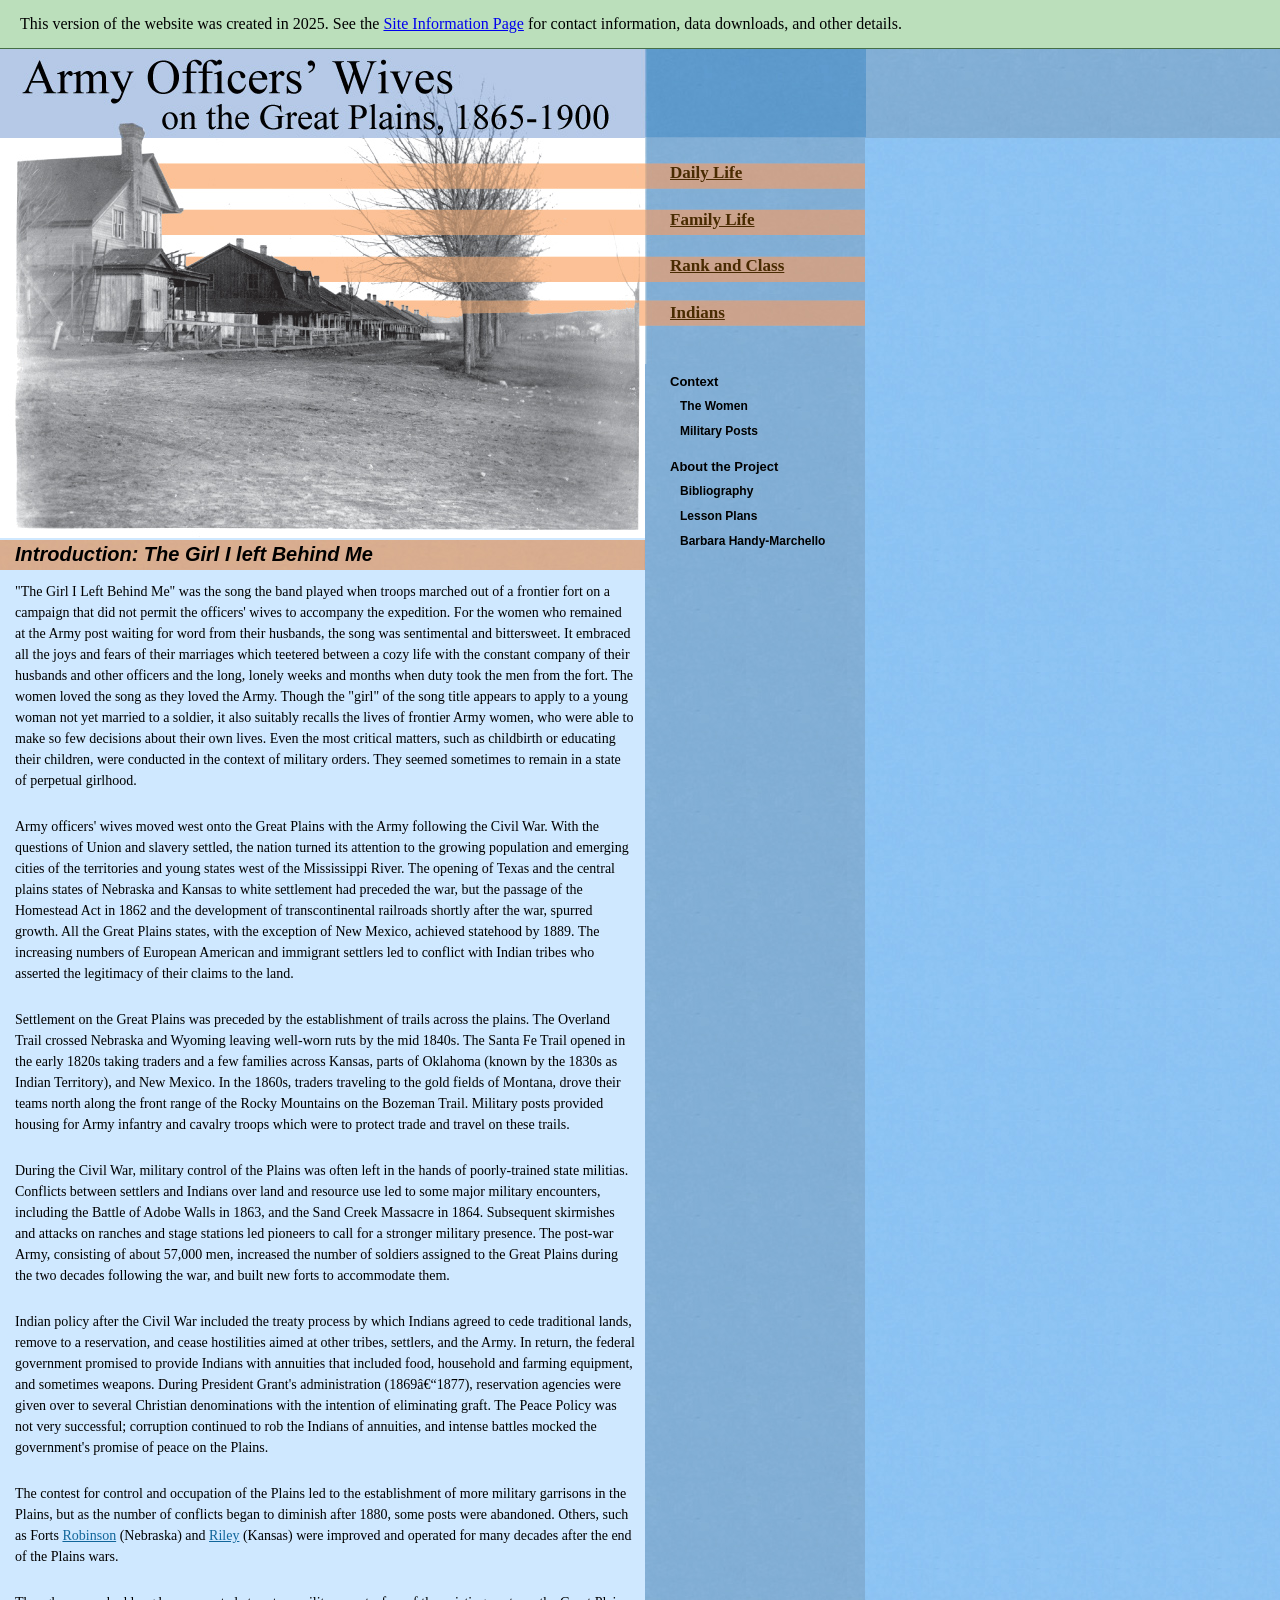
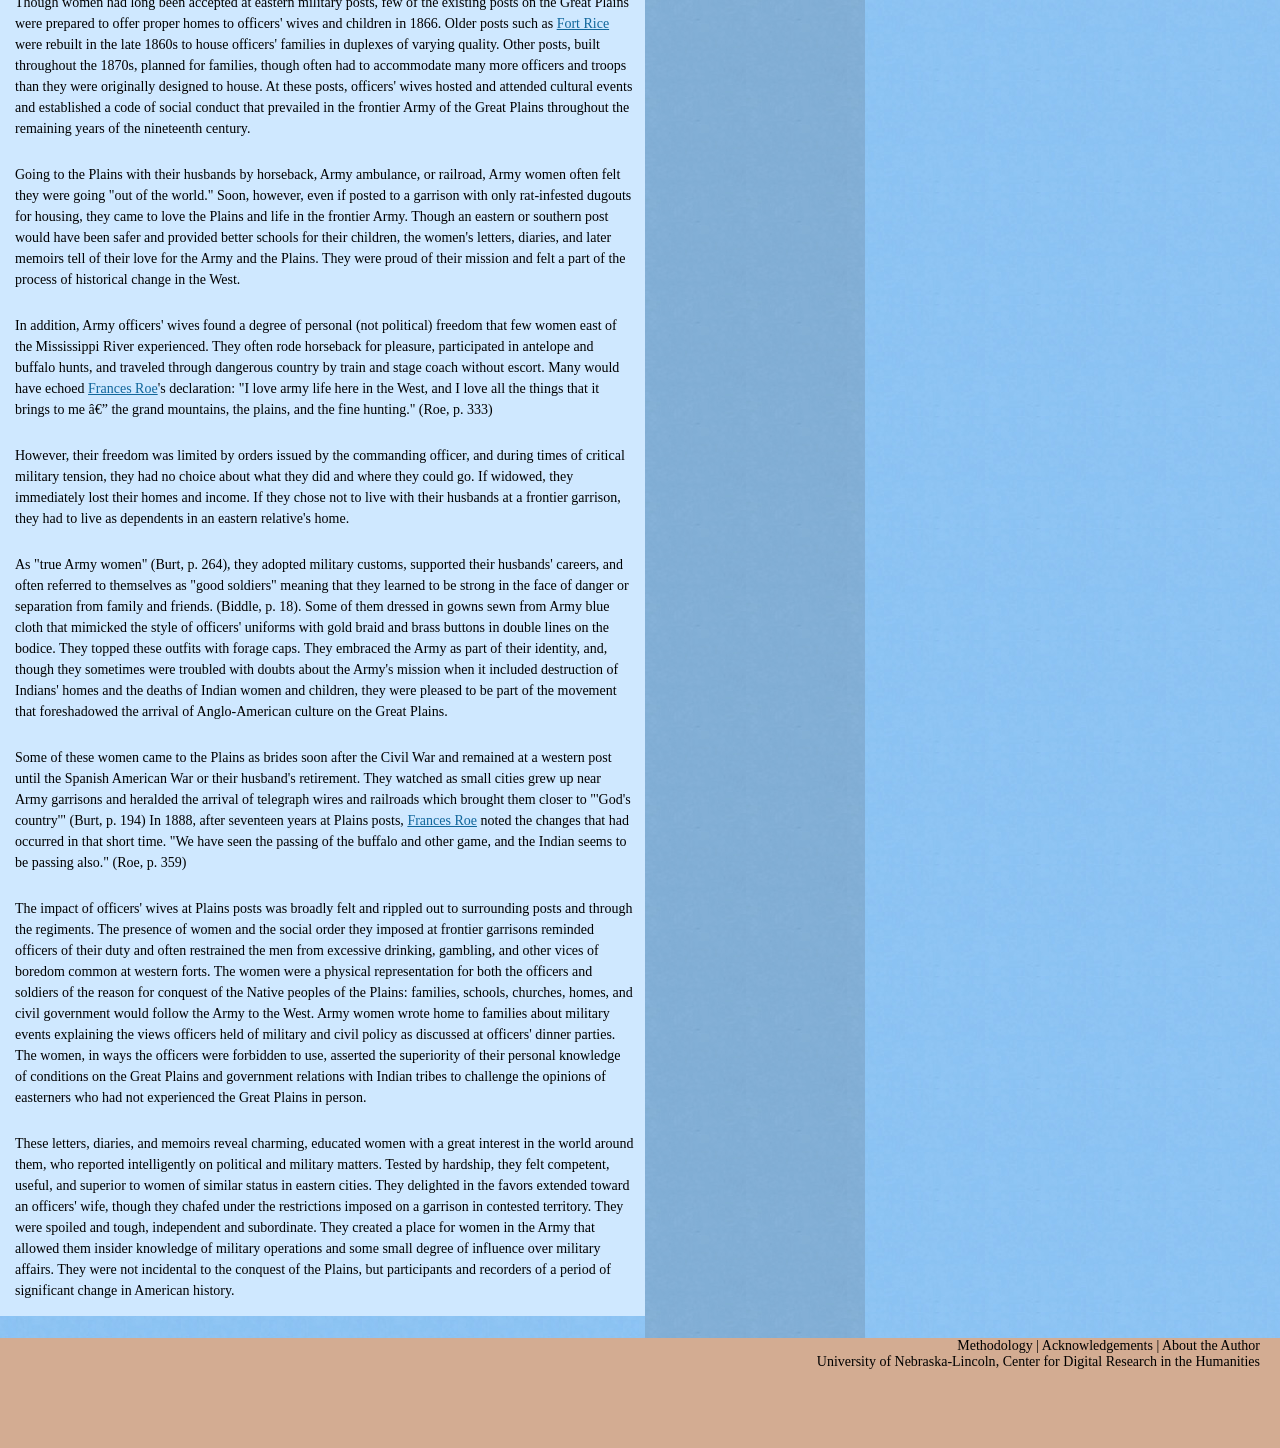
==== commit e7a5a385: "Update boilerplate language for static banner" ====
--- a/index.html
+++ b/index.html
@@ -15,7 +15,7 @@
 <header class="blue">
   <div class="static-banner-wrapper">
     <div class="static-banner">
-      <p>This is a simplified version of the website with no active updates. See the <a href="#">Site Information Page</a> for contact information, data downloads, and other details. </p>
+      <p>This version of the website was created in 2025. See the <a href="#">Site Information Page</a> for contact information, data downloads, and other details.</p>
     </div>
   </div>
 <div class="header">
